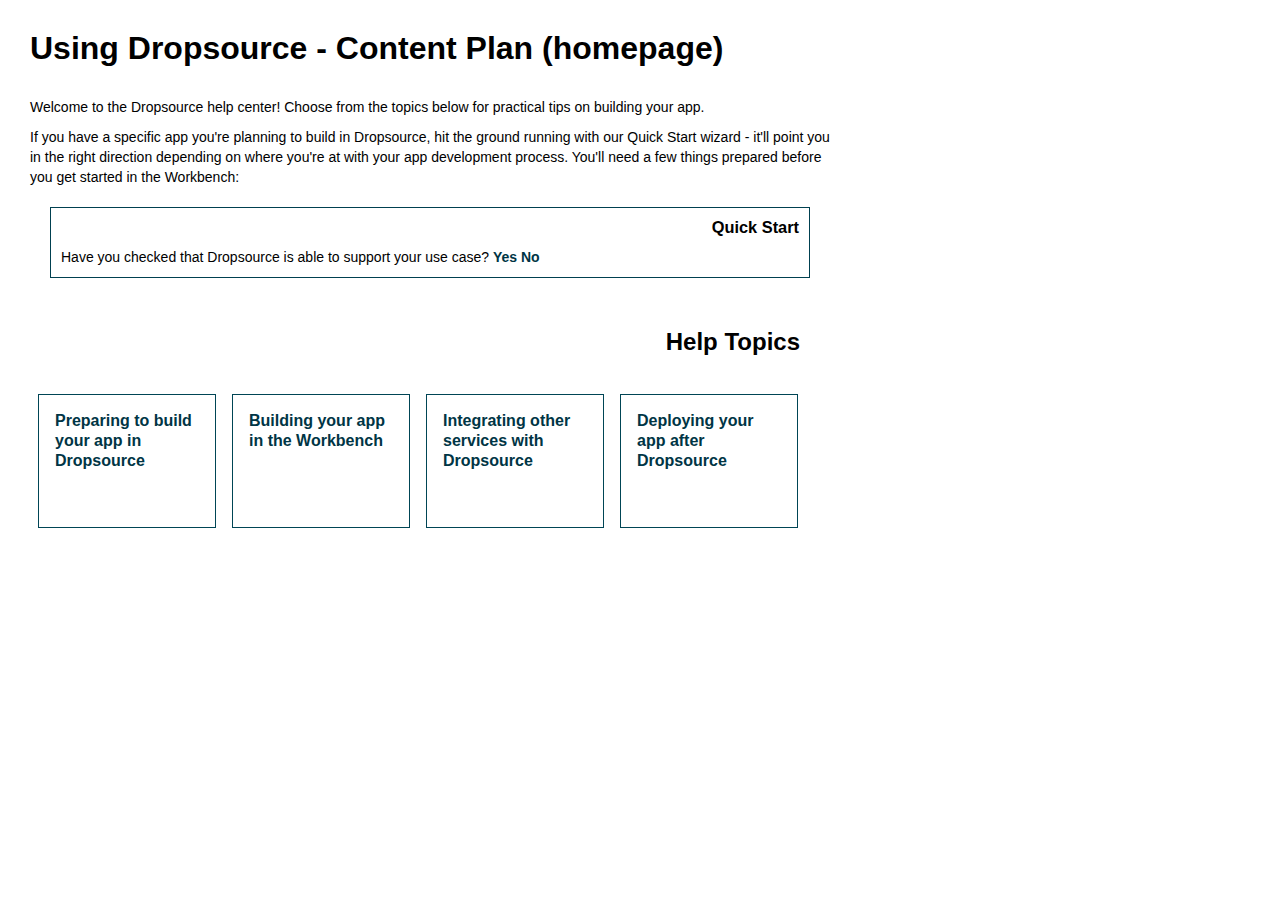
==== content-home.html @ 0a15096c "Create content-home.html" ====
<!doctype html>
<html lang="en">
<head>
<meta charset="utf-8">
<title>Dropsource Workflow Support</title>
<link rel="stylesheet" href="jquery-ui.css">
<style>

* {margin: 0; padding: 0;}
h1, #intro {
	margin-left: 30px;
	margin-top:30px;
}
body {
	font-family: helvetica, arial, verdana;
}
#intro, #content, #notes, #extra {
	font-size:14px;
}
p, #notes li, #intro li, #content li {
	line-height:20px;
	margin-top:10px;
}

#content h3, #intro h3 {
	color:#000000;
	text-align:right;
}
#intro ul, #notes ul, #content ul {
	padding-left:10px;
}
.next a, #intro a {
	text-decoration:none;
	font-weight:bold;
	color:#003545;
}
.questions {
	border: 1px solid #004050; padding:10px; margin:20px;
}
#intro {
	width:800px;
}
.back {
	background-color:#F5F5F5;
	border-radius:10px;
	padding:5px;
}
#topics {
	width:800px;
	margin-left:30px;
}
.topic {
	width:18%;
	padding:2%;
	margin:1%;
	border: 1px solid #004555;
	float:left;
	min-height:100px;
}
.topic a {
	text-decoration:none;
	font-weight:bold;
	color:#003545;
	line-height:20px;
}
h2 {
	width:800px;
	text-align:right;
	margin:50px 0px 30px;
}
</style>
<script src="http://code.jquery.com/jquery-1.12.4.js"></script>
<script>
$(document).ready(function(){
	$(".questions span").hide(); $("#qu-do").show();
	$(".answer").hide();
 	$(".questions a").click(function() {
 		$(this).parent().hide();
 		var qu=$(this).attr('t');
 		$("#"+qu).show();
 	});
})
</script>
</head>
<body>
<h1>Using Dropsource - Content Plan (homepage)</h1>
<div id="intro">
	<p>Welcome to the Dropsource help center! Choose from the topics below for practical tips on building your app.</p><p>If you have a specific app you're planning to build in Dropsource, hit the ground running with our Quick Start wizard - it'll point you in the right direction depending on where you're at with your app development process. You'll need a few things prepared before you get started in the Workbench:</p>
	<div class="questions">
		<h3>Quick Start</h3>
		<p>
		<span id="qu-do">Have you checked that Dropsource is able to support your use case? <a href="#" t="qu-api">Yes</a> <a href="#" t="no-do">No</a></span><span class="answer" id="no-do"><a href="#" t="qu-do" class="back"><</a> Check out <a href="content-structure.html">our compatibility list</a>... </span>
		<span id="qu-api"><a href="#" t="qu-do" class="back"><</a> Do you have an API ready to use? <a href="#" t="qu-design">Yes</a> <a href="#" t="no-api">No</a> </span><span class="answer" id="no-api"><a href="#" t="qu-api" class="back"><</a> You will need an API if you intend to use external data in your app, see <a href="content-structure.html">our guidance</a>...</span> 
		<span id="qu-design"><a href="#" t="qu-api" class="back"><</a>Do you have a visual design for your app? <a href="#" t="qu-user">Yes</a> <a href="#" t="no-design">No</a></span><span class="answer" id="no-design"> <a href="#" t="qu-design" class="back"><</a>It's best to have a design prepared, check out <a href="content-structure.html">our tips</a>...</span>
		<span id="qu-user"><a href="#" t="qu-design" class="back"><</a>Do you have a user story prepared for your app? <a href="#" t="yes-user">Yes</a> <a href="#" t="no-user">No</a></span><span class="answer" id="no-user"><a href="#" t="qu-user" class="back"><</a> Your Dropsource workflow will be much faster if you write even a simple user story, you can use <a href="content-structure.html">our examples</a> for reference...</span><span class="answer" id="yes-user"><a href="#" t="qu-user" class="back"><</a> Great! You're ready for the <a href="content-structure.html">Workbench</a>...</span>
		</p>
	</div>
</div>
<h2>Help Topics</h2>
<div id="topics">
<div class="topic">
<a href="content-structure.html">Preparing to build your app in Dropsource</a>
</div>
<div class="topic">
<a href="content-structure.html">Building your app in the Workbench</a>
</div>
<div class="topic">
<a href="content-structure.html">Integrating other services with Dropsource</a>
</div>
<div class="topic">
<a href="content-structure.html">Deploying your app after Dropsource</a>
</div>
</div>
</body>
</html>
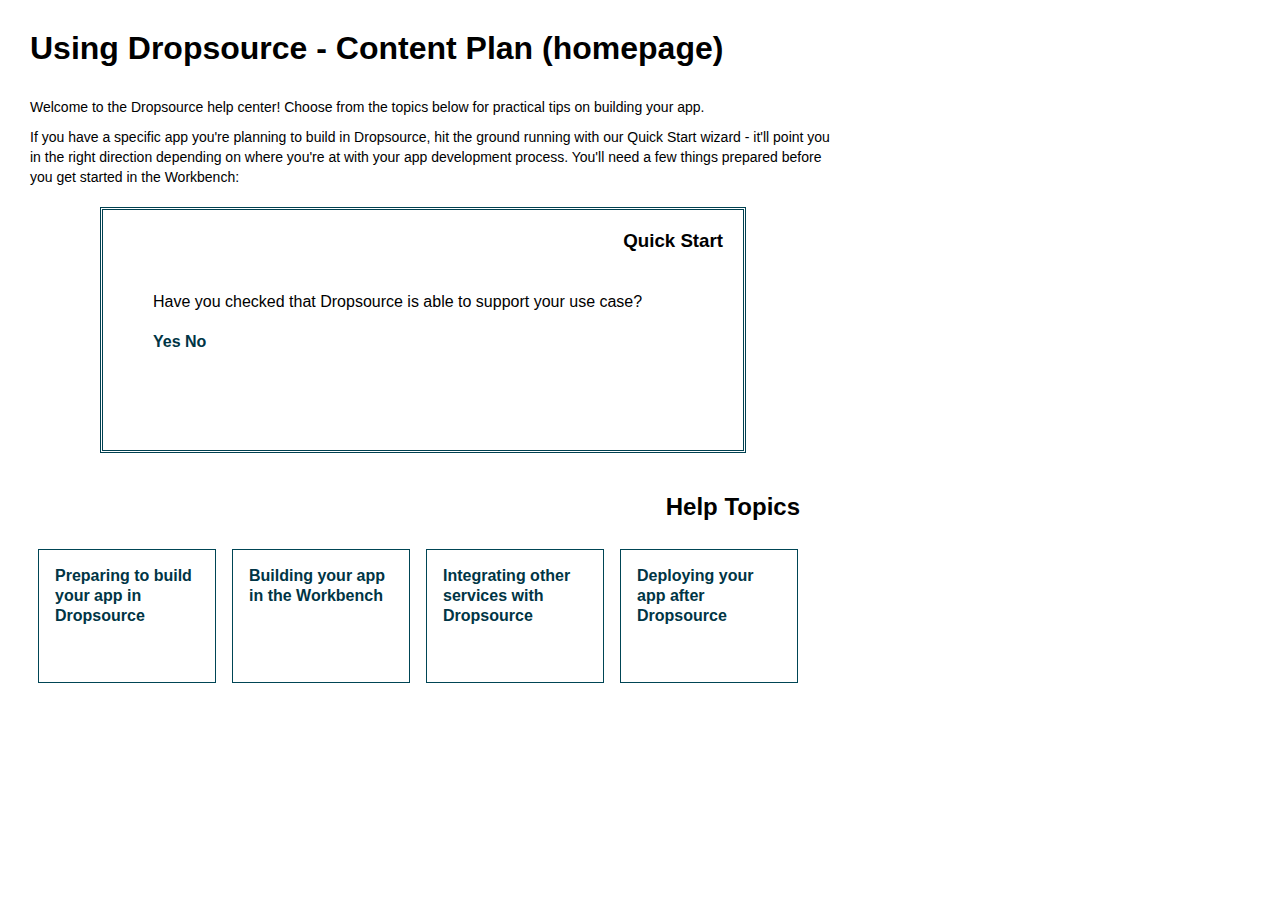
==== commit ddda5d45: "Update content-home.html" ====
--- a/content-home.html
+++ b/content-home.html
@@ -35,7 +35,13 @@
 	color:#003545;
 }
 .questions {
-	border: 1px solid #004050; padding:10px; margin:20px;
+	border: 3px double #004050; 
+	padding:20px; 
+	margin:20px; 
+	font-size:16px; 
+	width:600px;
+	margin-left:70px;
+	min-height:200px;
 }
 #intro {
 	width:800px;
@@ -66,7 +72,10 @@
 h2 {
 	width:800px;
 	text-align:right;
-	margin:50px 0px 30px;
+	margin:40px 0px 20px;
+}
+.questions p {
+	padding:30px;
 }
 </style>
 <script src="http://code.jquery.com/jquery-1.12.4.js"></script>
@@ -89,10 +98,10 @@
 	<div class="questions">
 		<h3>Quick Start</h3>
 		<p>
-		<span id="qu-do">Have you checked that Dropsource is able to support your use case? <a href="#" t="qu-api">Yes</a> <a href="#" t="no-do">No</a></span><span class="answer" id="no-do"><a href="#" t="qu-do" class="back"><</a> Check out <a href="content-structure.html">our compatibility list</a>... </span>
-		<span id="qu-api"><a href="#" t="qu-do" class="back"><</a> Do you have an API ready to use? <a href="#" t="qu-design">Yes</a> <a href="#" t="no-api">No</a> </span><span class="answer" id="no-api"><a href="#" t="qu-api" class="back"><</a> You will need an API if you intend to use external data in your app, see <a href="content-structure.html">our guidance</a>...</span> 
-		<span id="qu-design"><a href="#" t="qu-api" class="back"><</a>Do you have a visual design for your app? <a href="#" t="qu-user">Yes</a> <a href="#" t="no-design">No</a></span><span class="answer" id="no-design"> <a href="#" t="qu-design" class="back"><</a>It's best to have a design prepared, check out <a href="content-structure.html">our tips</a>...</span>
-		<span id="qu-user"><a href="#" t="qu-design" class="back"><</a>Do you have a user story prepared for your app? <a href="#" t="yes-user">Yes</a> <a href="#" t="no-user">No</a></span><span class="answer" id="no-user"><a href="#" t="qu-user" class="back"><</a> Your Dropsource workflow will be much faster if you write even a simple user story, you can use <a href="content-structure.html">our examples</a> for reference...</span><span class="answer" id="yes-user"><a href="#" t="qu-user" class="back"><</a> Great! You're ready for the <a href="content-structure.html">Workbench</a>...</span>
+		<span id="qu-do">Have you checked that Dropsource is able to support your use case?<br/><br/><a href="#" t="qu-api">Yes</a> <a href="#" t="no-do">No</a></span><span class="answer" id="no-do"><a href="#" t="qu-do" class="back"><</a><br/><br/>Check out <a href="content-structure.html">our compatibility list</a>... </span>
+		<span id="qu-api">Do you have an API ready to use?<br/><br/> <a href="#" t="qu-do" class="back"><</a> <a href="#" t="qu-design">Yes</a> <a href="#" t="no-api">No</a></span><span class="answer" id="no-api"><a href="#" t="qu-api" class="back"><</a><br/><br/>You will need an API if you intend to use external data in your app, see <a href="content-structure.html">our guidance</a>...</span> 
+		<span id="qu-design">Do you have a visual design for your app?<br/><br/><a href="#" t="qu-api" class="back"><</a> <a href="#" t="qu-user">Yes</a> <a href="#" t="no-design">No</a></span><span class="answer" id="no-design"><a href="#" t="qu-design" class="back"><</a><br/><br/>It's best to have a design prepared, check out <a href="content-structure.html">our tips</a>...</span>
+		<span id="qu-user">Do you have a user story prepared for your app?<br/><br/><a href="#" t="qu-design" class="back"><</a> <a href="#" t="yes-user">Yes</a> <a href="#" t="no-user">No</a></span><span class="answer" id="no-user"><a href="#" t="qu-user" class="back"><</a><br/><br/>Your Dropsource workflow will be much faster if you write even a simple user story, you can use <a href="content-structure.html">our examples</a> for reference...</span><span class="answer" id="yes-user"><a href="#" t="qu-user" class="back"><</a><br/><br/>Great! You're ready for the <a href="content-structure.html">Workbench</a>...</span>
 		</p>
 	</div>
 </div>
